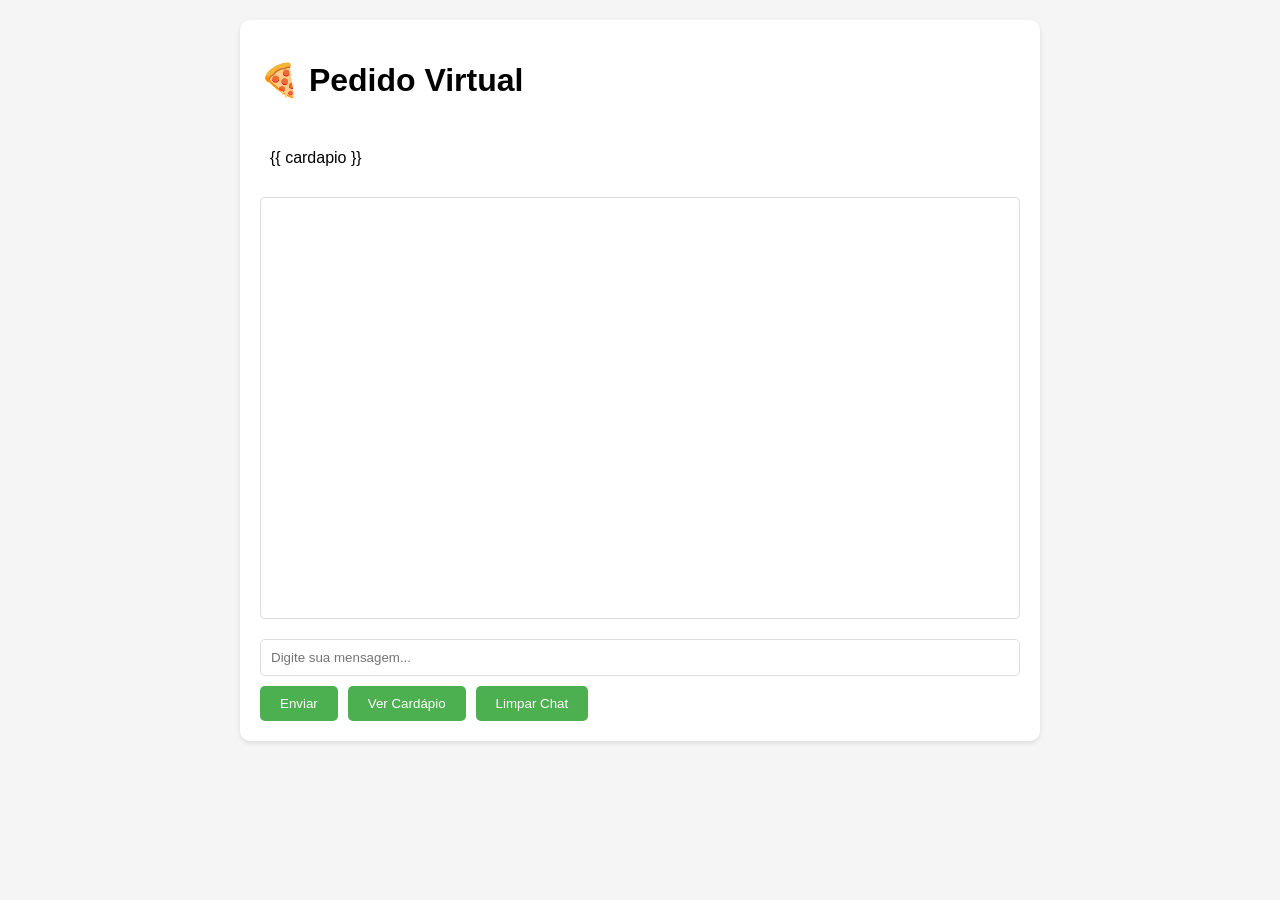
==== templates/index.html @ 33260d9e "Primeiro commit" ====
<!DOCTYPE html>
<html>
<head>
    <title>🍕 Pedido virtual</title>
    <style>
        body {
            font-family: Arial, sans-serif;
            max-width: 800px;
            margin: 0 auto;
            padding: 20px;
            background-color: #f5f5f5;
        }
        
        .chat-container {
            background-color: white;
            border-radius: 10px;
            padding: 20px;
            box-shadow: 0 2px 5px rgba(0,0,0,0.1);
        }

        .chat-area {
            height: 400px;
            overflow-y: auto;
            border: 1px solid #ddd;
            padding: 10px;
            margin-bottom: 20px;
            border-radius: 5px;
        }

        .message {
            margin: 10px 0;
            padding: 10px;
            border-radius: 5px;
        }

        .user-message {
            background-color: #e3f2fd;
            margin-left: 20%;
        }

        .assistant-message {
            background-color: #f5f5f5;
            margin-right: 20%;
        }

        .input-area {
            display: flex;
            gap: 10px;
        }

        input[type="text"] {
            flex-grow: 1;
            padding: 10px;
            border: 1px solid #ddd;
            border-radius: 5px;
        }

        button {
            padding: 10px 20px;
            background-color: #4CAF50;
            color: white;
            border: none;
            border-radius: 5px;
            cursor: pointer;
        }

        button:hover {
            background-color: #45a049;
        }

        .cardapio {
            white-space: pre-line;
            margin-bottom: 20px;
            padding: 10px;
            background-color: white;
            border-radius: 5px;
        }

        .buttons {
            display: flex;
            gap: 10px;
            margin-top: 10px;
        }
    </style>
</head>
<body>
    <div class="chat-container">
        <h1>🍕 Pedido Virtual</h1>
        
        <div class="cardapio">
            {{ cardapio }}
        </div>

        <div class="chat-area" id="chatArea"></div>
        
        <div class="input-area">
            <input type="text" id="userInput" placeholder="Digite sua mensagem..." onkeypress="handleKeyPress(event)">
        </div>
        
        <div class="buttons">
            <button onclick="enviarMensagem()">Enviar</button>
            <button onclick="mostrarCardapio()">Ver Cardápio</button>
            <button onclick="limparChat()">Limpar Chat</button>
        </div>
    </div>

    <script>
        function adicionarMensagem(remetente, mensagem) {
            const chatArea = document.getElementById('chatArea');
            const messageDiv = document.createElement('div');
            messageDiv.className = `message ${remetente === 'Você' ? 'user-message' : 'assistant-message'}`;
            messageDiv.textContent = `${remetente}: ${mensagem}`;
            chatArea.appendChild(messageDiv);
            chatArea.scrollTop = chatArea.scrollHeight;
        }

        function enviarMensagem() {
            const input = document.getElementById('userInput');
            const mensagem = input.value.trim();
            
            if (mensagem) {
                adicionarMensagem('Você', mensagem);
                input.value = '';

                fetch('/enviar_mensagem', {
                    method: 'POST',
                    headers: {
                        'Content-Type': 'application/json',
                    },
                    body: JSON.stringify({mensagem: mensagem})
                })
                .then(response => response.json())
                .then(data => {
                    adicionarMensagem('Atendente', data.resposta);
                });
            }
        }

        function handleKeyPress(event) {
            if (event.key === 'Enter') {
                enviarMensagem();
            }
        }

        function mostrarCardapio() {
            adicionarMensagem('Sistema', document.querySelector('.cardapio').textContent);
        }

        function limparChat() {
            document.getElementById('chatArea').innerHTML = '';
        }
    </script>
</body>
</html>
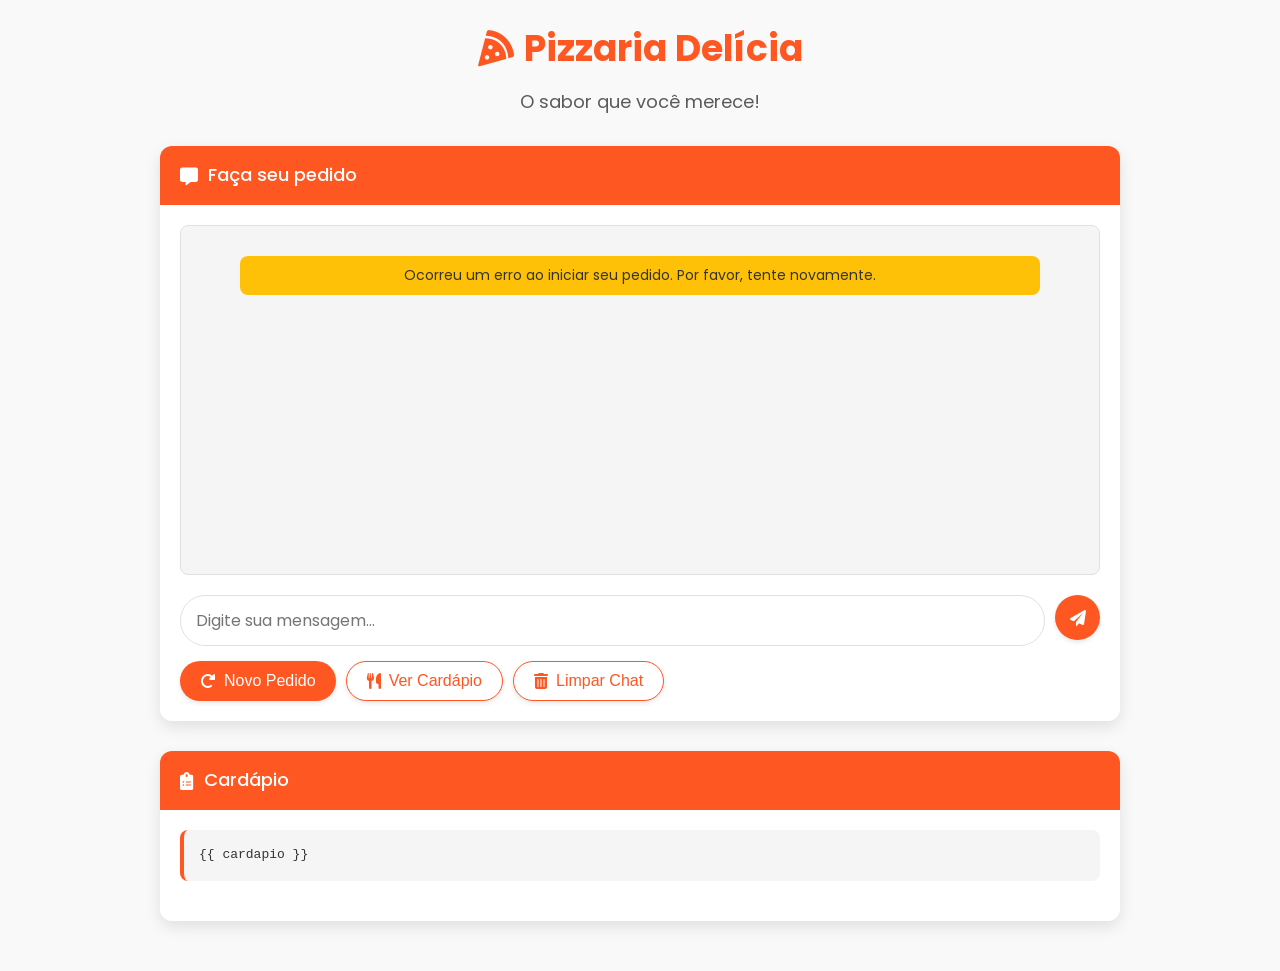
==== commit 34577ee6: "Melhorias e troca de IA" ====
--- a/templates/index.html
+++ b/templates/index.html
@@ -1,126 +1,392 @@
 <!DOCTYPE html>
-<html>
+<html lang="pt-BR">
 <head>
-    <title>🍕 Pedido virtual</title>
+    <meta charset="UTF-8">
+    <meta name="viewport" content="width=device-width, initial-scale=1.0">
+    <title>🍕 Pizzaria Online</title>
+    <link rel="stylesheet" href="https://fonts.googleapis.com/css2?family=Poppins:wght@300;400;500;600;700&display=swap">
+    <link rel="stylesheet" href="https://cdnjs.cloudflare.com/ajax/libs/font-awesome/6.0.0-beta3/css/all.min.css">
     <style>
+        :root {
+            --primary: #ff5722;
+            --primary-light: #ff8a65;
+            --primary-dark: #e64a19;
+            --accent: #ffc107;
+            --text: #333333;
+            --background: #f9f9f9;
+            --card-bg: #ffffff;
+            --border: #e0e0e0;
+            --success: #4caf50;
+            --shadow: rgba(0, 0, 0, 0.1);
+        }
+
+        * {
+            margin: 0;
+            padding: 0;
+            box-sizing: border-box;
+        }
+
         body {
-            font-family: Arial, sans-serif;
-            max-width: 800px;
+            font-family: 'Poppins', sans-serif;
+            background-color: var(--background);
+            color: var(--text);
+            line-height: 1.6;
+        }
+
+        .container {
+            max-width: 1000px;
             margin: 0 auto;
             padding: 20px;
+        }
+
+        .header {
+            text-align: center;
+            margin-bottom: 30px;
+            position: relative;
+        }
+
+        .logo {
+            font-size: 36px;
+            font-weight: 700;
+            color: var(--primary);
+            margin-bottom: 10px;
+            display: flex;
+            align-items: center;
+            justify-content: center;
+            gap: 10px;
+        }
+
+        .subheader {
+            font-size: 18px;
+            color: var(--text);
+            opacity: 0.8;
+        }
+
+        .card {
+            background-color: var(--card-bg);
+            border-radius: 12px;
+            box-shadow: 0 6px 15px var(--shadow);
+            overflow: hidden;
+            margin-bottom: 30px;
+            transition: transform 0.3s ease;
+        }
+
+        .card:hover {
+            transform: translateY(-5px);
+        }
+
+        .card-header {
+            background-color: var(--primary);
+            color: white;
+            padding: 15px 20px;
+            font-weight: 500;
+            font-size: 18px;
+            display: flex;
+            align-items: center;
+            gap: 10px;
+        }
+
+        .card-body {
+            padding: 20px;
+        }
+
+        .cardapio-container {
+            max-height: 300px;
+            overflow-y: auto;
+            margin-bottom: 20px;
+            font-family: monospace;
+            white-space: pre;
             background-color: #f5f5f5;
-        }
-        
-        .chat-container {
-            background-color: white;
-            border-radius: 10px;
-            padding: 20px;
-            box-shadow: 0 2px 5px rgba(0,0,0,0.1);
+            padding: 15px;
+            border-radius: 8px;
+            border-left: 4px solid var(--primary);
         }
 
         .chat-area {
-            height: 400px;
+            height: 350px;
             overflow-y: auto;
-            border: 1px solid #ddd;
-            padding: 10px;
             margin-bottom: 20px;
-            border-radius: 5px;
+            padding: 15px;
+            border-radius: 8px;
+            background-color: #f5f5f5;
+            border: 1px solid var(--border);
         }
 
         .message {
             margin: 10px 0;
-            padding: 10px;
-            border-radius: 5px;
+            padding: 12px 15px;
+            border-radius: 18px;
+            max-width: 80%;
+            animation: fadeIn 0.3s ease;
+        }
+
+        @keyframes fadeIn {
+            from {
+                opacity: 0;
+                transform: translateY(10px);
+            }
+            to {
+                opacity: 1;
+                transform: translateY(0);
+            }
         }
 
         .user-message {
-            background-color: #e3f2fd;
-            margin-left: 20%;
+            background-color: var(--primary-light);
+            color: white;
+            margin-left: auto;
+            border-bottom-right-radius: 4px;
         }
 
         .assistant-message {
-            background-color: #f5f5f5;
-            margin-right: 20%;
+            background-color: var(--card-bg);
+            border: 1px solid var(--border);
+            margin-right: auto;
+            border-bottom-left-radius: 4px;
+        }
+
+        .system-message {
+            background-color: var(--accent);
+            color: var(--text);
+            margin: 15px auto;
+            padding: 8px 15px;
+            border-radius: 8px;
+            font-size: 14px;
+            text-align: center;
+            max-width: 90%;
         }
 
         .input-area {
             display: flex;
             gap: 10px;
-        }
-
-        input[type="text"] {
+            margin-top: 15px;
+        }
+
+        .message-input {
             flex-grow: 1;
-            padding: 10px;
-            border: 1px solid #ddd;
-            border-radius: 5px;
-        }
-
-        button {
+            padding: 12px 15px;
+            border: 1px solid var(--border);
+            border-radius: 25px;
+            font-size: 16px;
+            transition: border-color 0.3s;
+            font-family: 'Poppins', sans-serif;
+        }
+
+        .message-input:focus {
+            outline: none;
+            border-color: var(--primary);
+            box-shadow: 0 0 0 2px rgba(255, 87, 34, 0.2);
+        }
+
+        .btn {
+            display: inline-flex;
+            align-items: center;
+            justify-content: center;
+            gap: 8px;
             padding: 10px 20px;
-            background-color: #4CAF50;
+            background-color: var(--primary);
             color: white;
             border: none;
-            border-radius: 5px;
+            border-radius: 25px;
+            font-size: 16px;
+            font-weight: 500;
             cursor: pointer;
-        }
-
-        button:hover {
-            background-color: #45a049;
-        }
-
-        .cardapio {
-            white-space: pre-line;
-            margin-bottom: 20px;
-            padding: 10px;
+            transition: all 0.3s;
+            box-shadow: 0 2px 5px rgba(0, 0, 0, 0.1);
+        }
+
+        .btn:hover {
+            background-color: var(--primary-dark);
+            transform: translateY(-2px);
+            box-shadow: 0 4px 8px rgba(0, 0, 0, 0.15);
+        }
+
+        .btn:active {
+            transform: translateY(0);
+        }
+
+        .btn-icon {
+            display: flex;
+            align-items: center;
+            justify-content: center;
+            width: 45px;
+            height: 45px;
+            border-radius: 50%;
+            padding: 0;
+        }
+
+        .btn-secondary {
             background-color: white;
-            border-radius: 5px;
-        }
-
-        .buttons {
+            color: var(--primary);
+            border: 1px solid var(--primary);
+        }
+
+        .btn-secondary:hover {
+            background-color: #f9f9f9;
+        }
+
+        .action-buttons {
             display: flex;
             gap: 10px;
-            margin-top: 10px;
+            flex-wrap: wrap;
+            margin-top: 15px;
+        }
+
+        @media (max-width: 768px) {
+            .container {
+                padding: 15px;
+            }
+            
+            .message {
+                max-width: 90%;
+            }
+            
+            .action-buttons {
+                justify-content: center;
+            }
+        }
+
+        /* Animações para os elementos da página */
+        .animated {
+            animation-duration: 0.5s;
+            animation-fill-mode: both;
+        }
+
+        @keyframes slideInUp {
+            from {
+                transform: translateY(20px);
+                opacity: 0;
+            }
+            to {
+                transform: translateY(0);
+                opacity: 1;
+            }
+        }
+
+        .slideInUp {
+            animation-name: slideInUp;
+        }
+
+        /* Estilos para o scrollbar personalizado */
+        ::-webkit-scrollbar {
+            width: 8px;
+        }
+
+        ::-webkit-scrollbar-track {
+            background: #f1f1f1;
+            border-radius: 10px;
+        }
+
+        ::-webkit-scrollbar-thumb {
+            background: var(--primary-light);
+            border-radius: 10px;
+        }
+
+        ::-webkit-scrollbar-thumb:hover {
+            background: var(--primary);
+        }
+
+        /* Spinner para carregamento */
+        .spinner {
+            display: none;
+            width: 20px;
+            height: 20px;
+            border: 3px solid rgba(255, 255, 255, 0.3);
+            border-top-color: white;
+            border-radius: 50%;
+            animation: spin 1s linear infinite;
+            margin-right: 5px;
+        }
+
+        @keyframes spin {
+            to { transform: rotate(360deg); }
         }
     </style>
 </head>
 <body>
-    <div class="chat-container">
-        <h1>🍕 Pedido Virtual</h1>
-        
-        <div class="cardapio">
-            {{ cardapio }}
-        </div>
-
-        <div class="chat-area" id="chatArea"></div>
-        
-        <div class="input-area">
-            <input type="text" id="userInput" placeholder="Digite sua mensagem..." onkeypress="handleKeyPress(event)">
-        </div>
-        
-        <div class="buttons">
-            <button onclick="enviarMensagem()">Enviar</button>
-            <button onclick="mostrarCardapio()">Ver Cardápio</button>
-            <button onclick="limparChat()">Limpar Chat</button>
-        </div>
+    <div class="container">
+        <header class="header animated slideInUp">
+            <div class="logo">
+                <i class="fas fa-pizza-slice"></i> Pizzaria Delícia
+            </div>
+            <p class="subheader">O sabor que você merece!</p>
+        </header>
+
+        <main>
+            <div class="card animated slideInUp" style="animation-delay: 0.1s">
+                <div class="card-header">
+                    <i class="fas fa-comment-alt"></i> Faça seu pedido
+                </div>
+                <div class="card-body">
+                    <div class="chat-area" id="chatArea"></div>
+                    
+                    <div class="input-area">
+                        <input type="text" id="userInput" class="message-input" placeholder="Digite sua mensagem..." onkeypress="handleKeyPress(event)">
+                        <button class="btn btn-icon" onclick="enviarMensagem()">
+                            <div class="spinner" id="sendSpinner"></div>
+                            <i class="fas fa-paper-plane"></i>
+                        </button>
+                    </div>
+                    
+                    <div class="action-buttons">
+                        <button class="btn" onclick="iniciarPedido()">
+                            <i class="fas fa-redo-alt"></i>
+                            Novo Pedido
+                        </button>
+                        <button class="btn btn-secondary" onclick="mostrarCardapio()">
+                            <i class="fas fa-utensils"></i>
+                            Ver Cardápio
+                        </button>
+                        <button class="btn btn-secondary" onclick="limparChat()">
+                            <i class="fas fa-trash-alt"></i>
+                            Limpar Chat
+                        </button>
+                    </div>
+                </div>
+            </div>
+
+            <div class="card animated slideInUp" style="animation-delay: 0.2s">
+                <div class="card-header">
+                    <i class="fas fa-clipboard-list"></i> Cardápio
+                </div>
+                <div class="card-body">
+                    <div class="cardapio-container" id="cardapioContainer">{{ cardapio }}</div>
+                </div>
+            </div>
+        </main>
     </div>
 
     <script>
-        function adicionarMensagem(remetente, mensagem) {
+        function adicionarMensagem(remetente, mensagem, isSystem = false) {
             const chatArea = document.getElementById('chatArea');
             const messageDiv = document.createElement('div');
-            messageDiv.className = `message ${remetente === 'Você' ? 'user-message' : 'assistant-message'}`;
-            messageDiv.textContent = `${remetente}: ${mensagem}`;
+            
+            if (isSystem) {
+                messageDiv.className = 'system-message';
+                messageDiv.textContent = mensagem;
+            } else {
+                messageDiv.className = `message ${remetente === 'Você' ? 'user-message' : 'assistant-message'}`;
+                // Tratar quebras de linha
+                const messageText = mensagem.replace(/\n/g, '<br>');
+                messageDiv.innerHTML = remetente === 'Você' ? messageText : `<strong>${remetente}:</strong><br>${messageText}`;
+            }
+            
             chatArea.appendChild(messageDiv);
             chatArea.scrollTop = chatArea.scrollHeight;
         }
 
         function enviarMensagem() {
             const input = document.getElementById('userInput');
+            const sendSpinner = document.getElementById('sendSpinner');
             const mensagem = input.value.trim();
             
             if (mensagem) {
                 adicionarMensagem('Você', mensagem);
                 input.value = '';
+                input.disabled = true;
+                
+                // Mostrar spinner
+                sendSpinner.style.display = 'block';
 
                 fetch('/enviar_mensagem', {
                     method: 'POST',
@@ -132,6 +398,16 @@
                 .then(response => response.json())
                 .then(data => {
                     adicionarMensagem('Atendente', data.resposta);
+                })
+                .catch(error => {
+                    adicionarMensagem('Sistema', 'Ocorreu um erro ao processar sua mensagem. Por favor, tente novamente.', true);
+                    console.error('Erro:', error);
+                })
+                .finally(() => {
+                    // Esconder spinner e reabilitar input
+                    sendSpinner.style.display = 'none';
+                    input.disabled = false;
+                    input.focus();
                 });
             }
         }
@@ -143,12 +419,38 @@
         }
 
         function mostrarCardapio() {
-            adicionarMensagem('Sistema', document.querySelector('.cardapio').textContent);
+            const cardapioText = document.getElementById('cardapioContainer').textContent;
+            adicionarMensagem('Sistema', cardapioText, true);
         }
 
         function limparChat() {
             document.getElementById('chatArea').innerHTML = '';
-        }
+            adicionarMensagem('Sistema', 'Chat limpo. Você pode iniciar um novo pedido!', true);
+        }
+
+        function iniciarPedido() {
+            const sendSpinner = document.getElementById('sendSpinner');
+            sendSpinner.style.display = 'block';
+            
+            fetch('/iniciar_pedido')
+            .then(response => response.json())
+            .then(data => {
+                limparChat();
+                adicionarMensagem('Atendente', data.resposta);
+            })
+            .catch(error => {
+                adicionarMensagem('Sistema', 'Ocorreu um erro ao iniciar seu pedido. Por favor, tente novamente.', true);
+                console.error('Erro:', error);
+            })
+            .finally(() => {
+                sendSpinner.style.display = 'none';
+            });
+        }
+
+        // Iniciar automaticamente um pedido quando a página carrega
+        window.onload = function() {
+            iniciarPedido();
+        };
     </script>
 </body>
 </html> 
